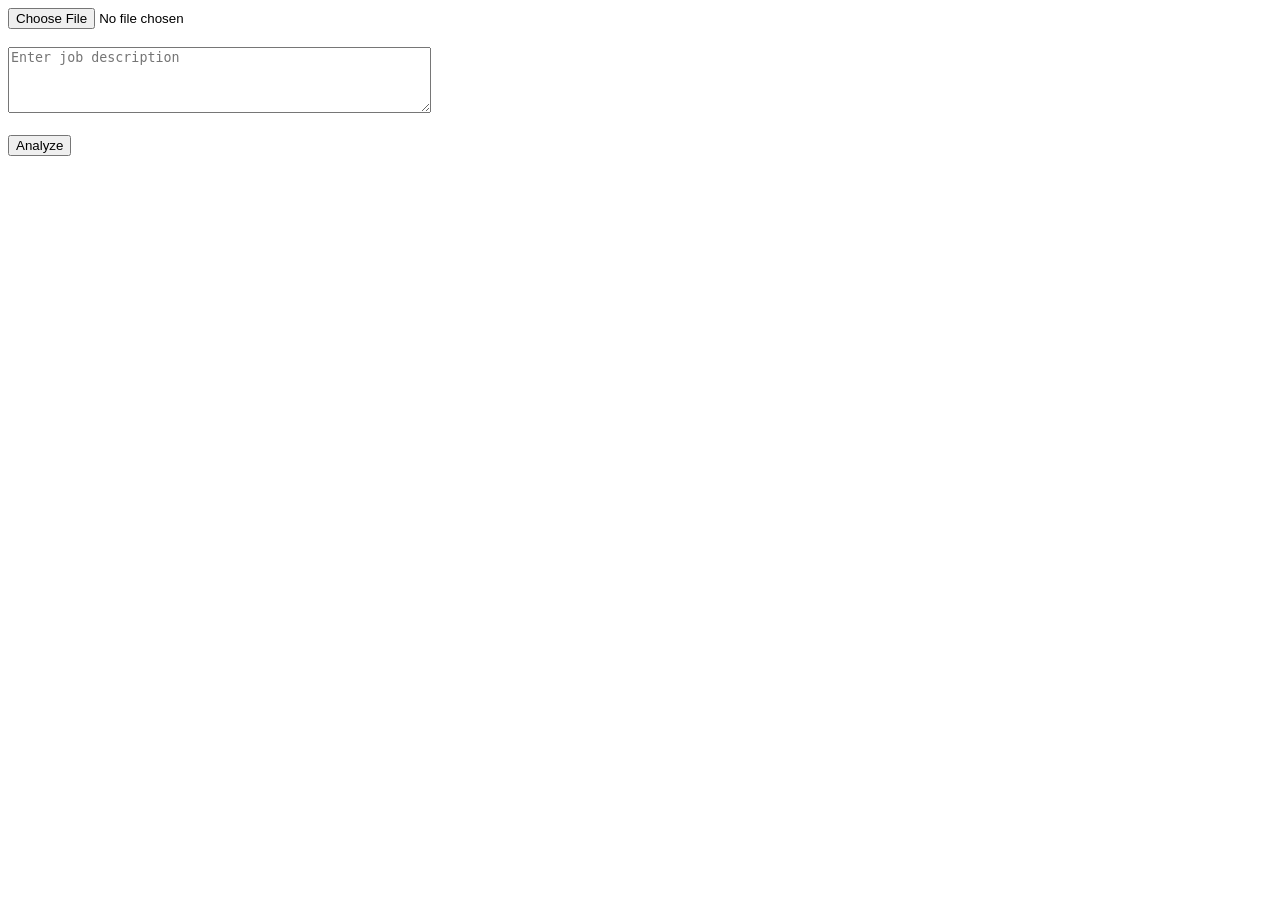
==== templates/index.html @ fad479a7 "setup + basic web app, flask basic routing + basic index file" ====
<!DOCTYPE html>
<html>
<head>
    <title>Resume Analyzer</title>
</head> 
<body>
    <form action = "/analyze" method="POST" enctype="multipart/form-data">
        <input type = "file" name = 'resume' required/>
        <br><br>

        <textarea
            name = "job_description"
            rows="4"
            cols="50"
            placeholder="Enter job description"
            required></textarea>
        <br><br>


        <button type = "submit">Analyze</button>
    </form>
    
</body> 
</html>
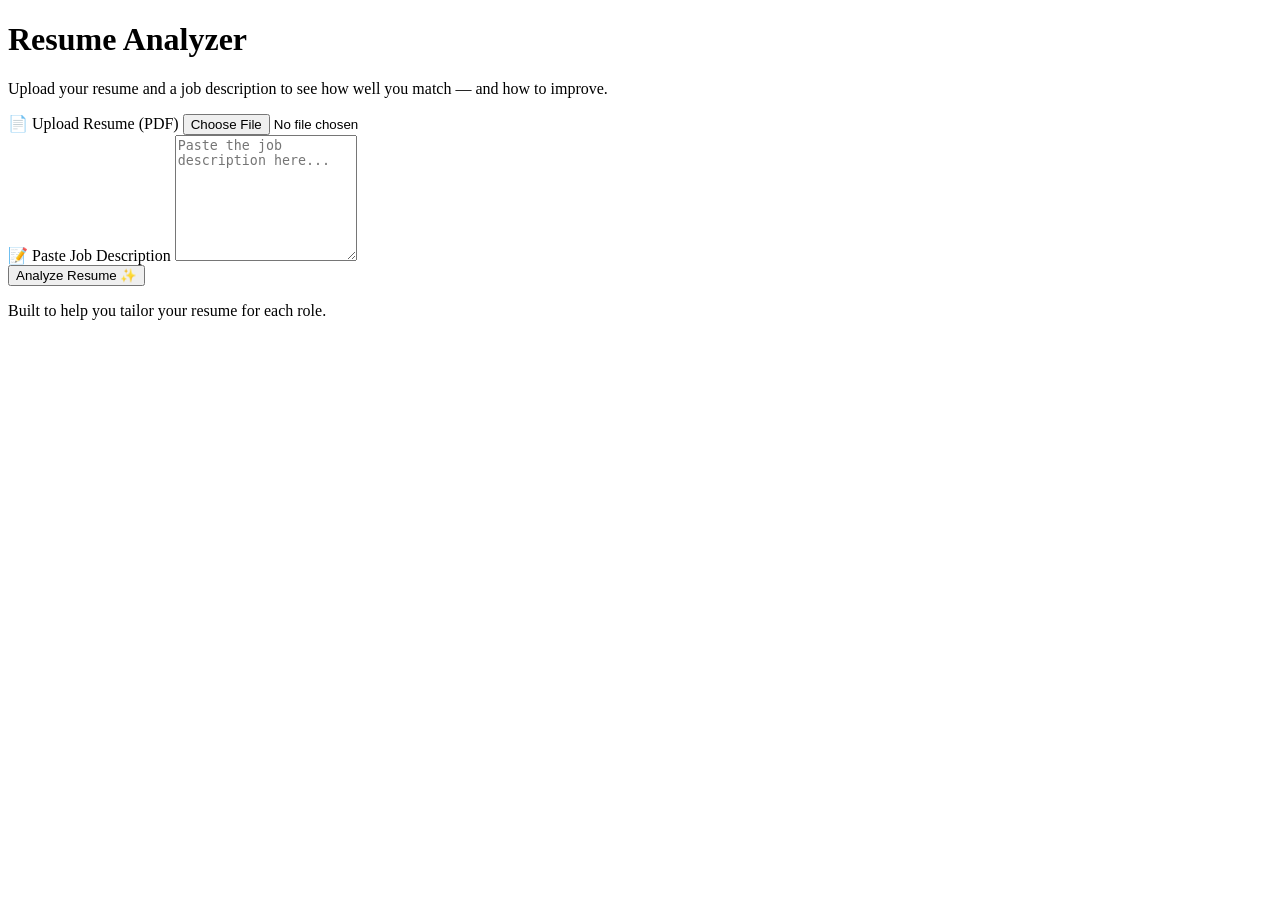
==== commit 7b627688: "UI of result and home page" ====
--- a/templates/index.html
+++ b/templates/index.html
@@ -1,24 +1,48 @@
 <!DOCTYPE html>
-<html>
+<html lang="en">
 <head>
+    <meta charset="UTF-8">
     <title>Resume Analyzer</title>
-</head> 
+    <link rel="stylesheet" href="{{ url_for('static', filename='style.css') }}">
+</head>
 <body>
-    <form action = "/analyze" method="POST" enctype="multipart/form-data">
-        <input type = "file" name = 'resume' required/>
-        <br><br>
 
-        <textarea
-            name = "job_description"
-            rows="4"
-            cols="50"
-            placeholder="Enter job description"
-            required></textarea>
-        <br><br>
+<div class="container">
 
+    <div class="hero">
+        <h1>Resume Analyzer</h1>
+        <p class="subtitle">
+            Upload your resume and a job description to see how well you match — and how to improve.
+        </p>
+    </div>
 
-        <button type = "submit">Analyze</button>
+    <form class="analyze-form" action="/analyze" method="POST" enctype="multipart/form-data">
+
+        <div class="form-group">
+            <label>📄 Upload Resume (PDF)</label>
+            <input type="file" name="resume" accept=".pdf" required>
+        </div>
+
+        <div class="form-group">
+            <label>📝 Paste Job Description</label>
+            <textarea
+                name="job_description"
+                rows="8"
+                placeholder="Paste the job description here..."
+                required></textarea>
+        </div>
+
+        <button type="submit" class="analyze-btn">
+            Analyze Resume ✨
+        </button>
+
     </form>
-    
-</body> 
+
+    <div class="footer-note">
+        <p>Built to help you tailor your resume for each role.</p>
+    </div>
+
+</div>
+
+</body>
 </html>
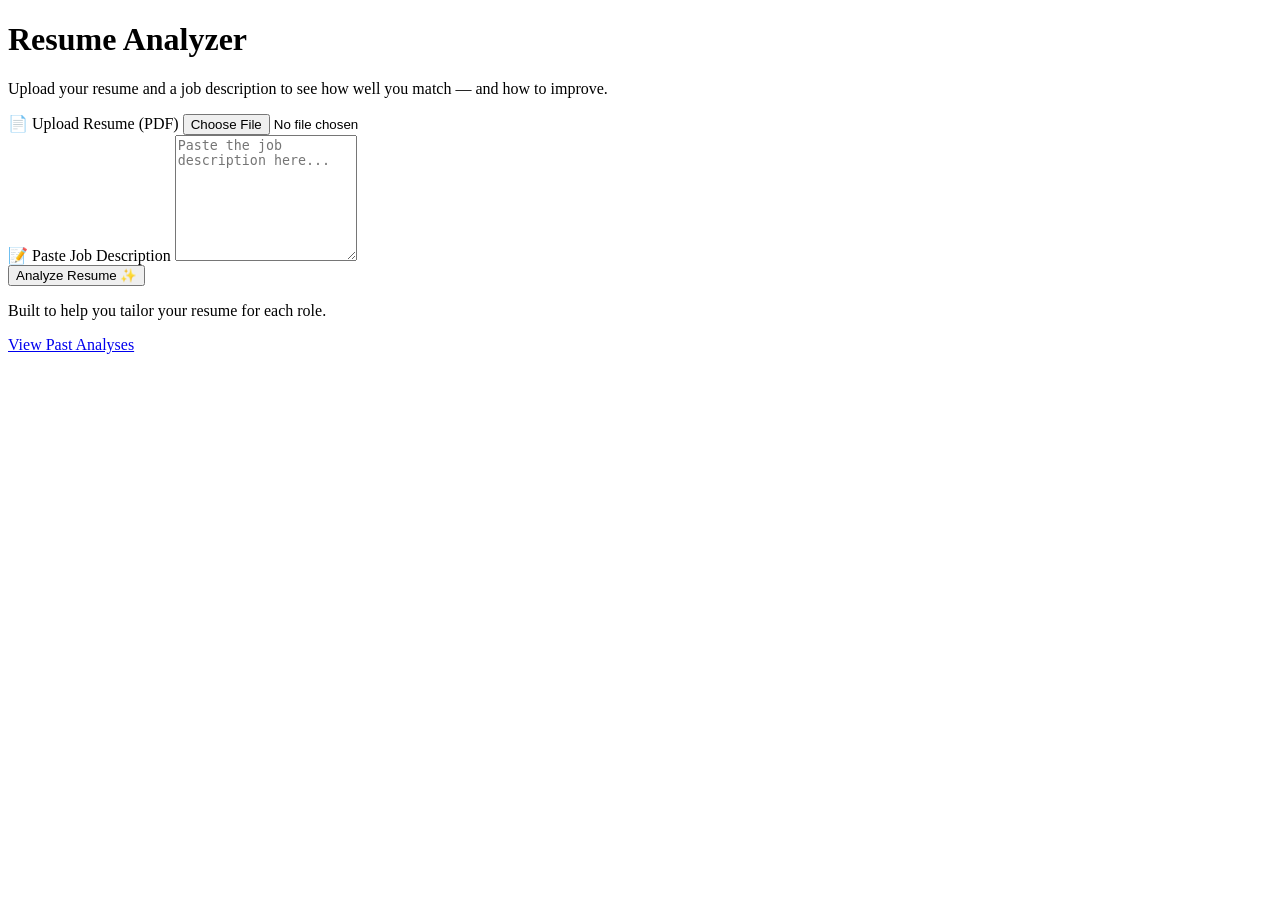
==== commit e846a9c5: "Store history" ====
--- a/templates/index.html
+++ b/templates/index.html
@@ -44,5 +44,12 @@
 
 </div>
 
+<div class="footer-note">
+    <p>
+        <a href="/history">View Past Analyses</a>
+    </p>
+</div>
+
+
 </body>
 </html>
